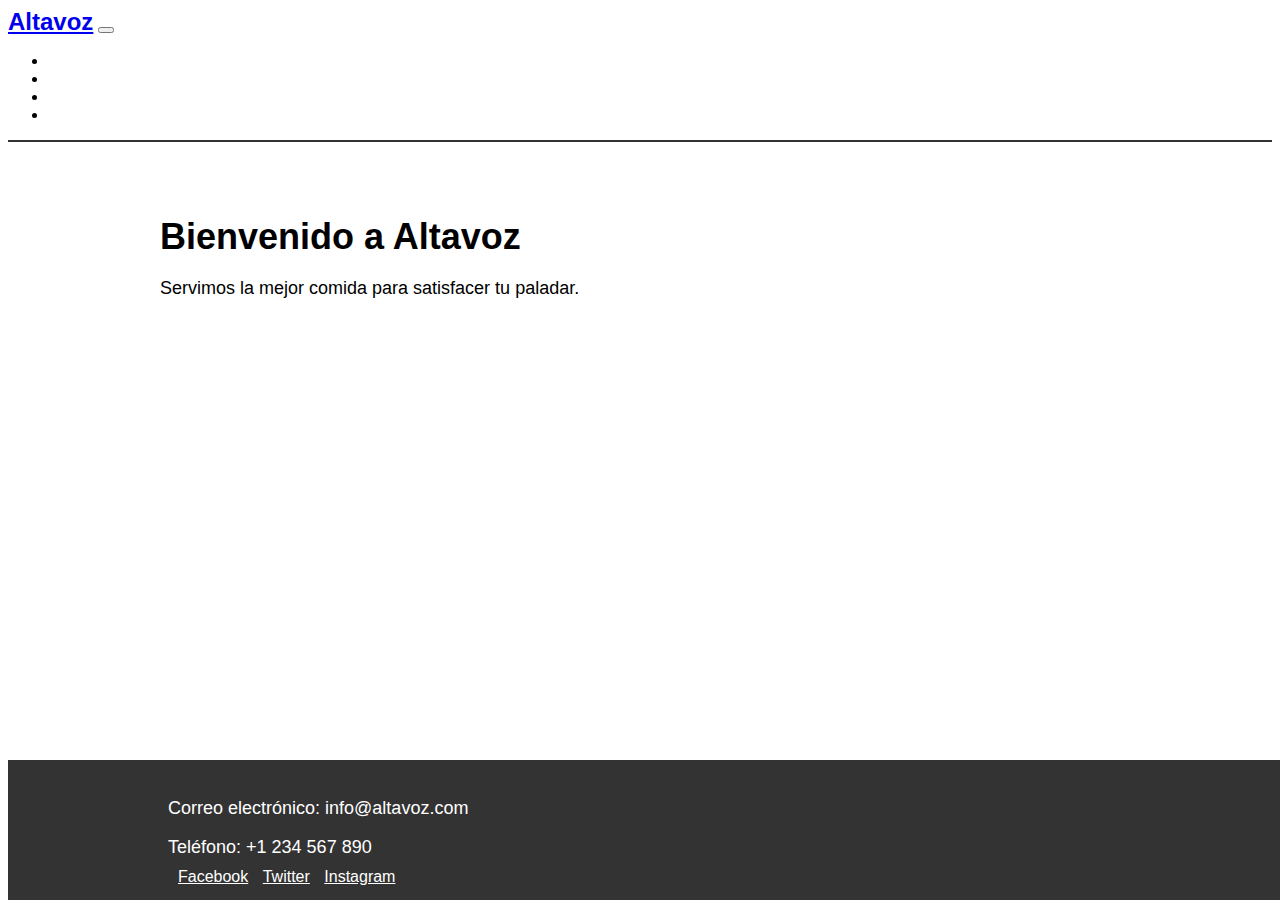
==== index.html @ d316e953 "avance" ====
<!DOCTYPE html>
<html lang="es">
<head>
    <meta charset="UTF-8">
    <meta name="viewport" content="width=device-width, initial-scale=1.0">
    <title>Altavoz - Inicio</title>
    <link href="https://cdn.jsdelivr.net/npm/bootstrap@5.2.0-beta1/dist/css/bootstrap.min.css" rel="stylesheet" integrity="sha384-0evHe/X+R7YkIZDRvuzKMRqM+OrBnVFBL6DOitfPri4tjfHxaWutUpFmBp4vmVor" crossorigin="anonymous">
    <link rel="stylesheet" href="styles.css">
</head>
<body>
    <header>
        <nav class="navbar navbar-expand-lg navbar-dark bg-dark">
            <div class="container-fluid">
                <a class="navbar-brand" href="#">Altavoz</a>
                <button class="navbar-toggler" type="button" data-bs-toggle="collapse" data-bs-target="#navbarNav" aria-controls="navbarNav" aria-expanded="false" aria-label="Toggle navigation">
                    <span class="navbar-toggler-icon"></span>
                </button>
                <div class="collapse navbar-collapse" id="navbarNav">
                    <ul class="navbar-nav">
                        <li class="nav-item">
                            <a class="nav-link active" aria-current="page" href="index.html">Inicio</a>
                        </li>
                        <li class="nav-item">
                            <a class="nav-link" href="about.html">Acerca de</a>
                        </li>
                        <li class="nav-item">
                            <a class="nav-link" href="services.html">Servicios</a>
                        </li>
                        <li class="nav-item">
                            <a class="nav-link" href="contact.html">Contacto</a>
                        </li>
                    </ul>
                </div>
            </div>
        </nav>
    </header>
    <section class="main-section">
        <div class="container">
            <h1>Bienvenido a Altavoz</h1>
            <p>Servimos la mejor comida para satisfacer tu paladar.</p>
            <!-- Aquí puedes agregar imágenes y contenido adicional -->
        </div>
    </section>
</body>

<footer class="bg-dark text-white py-4">
        <div class="container">
            <div class="row">
                <div class="col-md-6">
                    <div class="contact-info">
                        <p>Correo electrónico: info@altavoz.com</p>
                        <p>Teléfono: +1 234 567 890</p>
                    </div>
                </div>
                <div class="col-md-6">
                    <div class="social-links text-end">
                        <a href="#" class="text-white">Facebook</a>
                        <a href="#" class="text-white">Twitter</a>
                        <a href="#" class="text-white">Instagram</a>
                    </div>
                </div>
            </div>
        </div>
</footer>

    <!-- Bootstrap JS y Popper.js (opcional) -->
    <script src="https://cdn.jsdelivr.net/npm/@popperjs/core@2.11.6/dist/umd/popper.min.js" integrity="sha384-jOaV84r+wR+Fz2l87T7L+FmsG0L8fyCZZ81bSg8PpiRQ3b+eHclJxDizLw3SfmfO" crossorigin="anonymous"></script>
    <script src="https://cdn.jsdelivr.net/npm/bootstrap@5.2.0-beta1/dist/js/bootstrap.min.js" integrity="sha384-5kNvuO8jODXyFWqsT0jrvxLhV6pfDxpl5jkAzmbTA6qK+6jrHIbcL/vw7EKELwl5" crossorigin="anonymous"></script>

</html>
---- styles.css ----
/* Estilos generales */
html {
    position: relative;
    min-height: 100%;
}
body {
    margin-bottom: 100px; /* Altura del footer */
    font-family: Arial, sans-serif;
}

.container {
    max-width: 960px;
    margin: 0 auto;
}

/* Estilos para la barra de navegación */

.navbar {
    border-bottom: 2px solid #333;
}

.navbar-brand {
    font-size: 24px;
    font-weight: bold;
}

.navbar-nav .nav-link {
    color: #fff;
}

.navbar-nav .nav-link:hover {
    color: #ccc;
}

/* Estilos para la sección principal */

.main-section {
    padding: 50px 0;
    background-color: #fff;
}

.container h1 {
    font-size: 36px;
    margin-bottom: 20px;
}

.container p {
    font-size: 18px;
}

/* Estilos para el pie de página */

footer {
    background-color: #333;
    color: #fff;
    padding: 20px 0;
    position: absolute;
    bottom: 0;
    width: 100%;
    height: 100px; /* Altura del footer */
}

.contact-info p {
    margin-bottom: 10px;
}

.social-links a {
    color: #fff;
    margin-left: 10px;
}
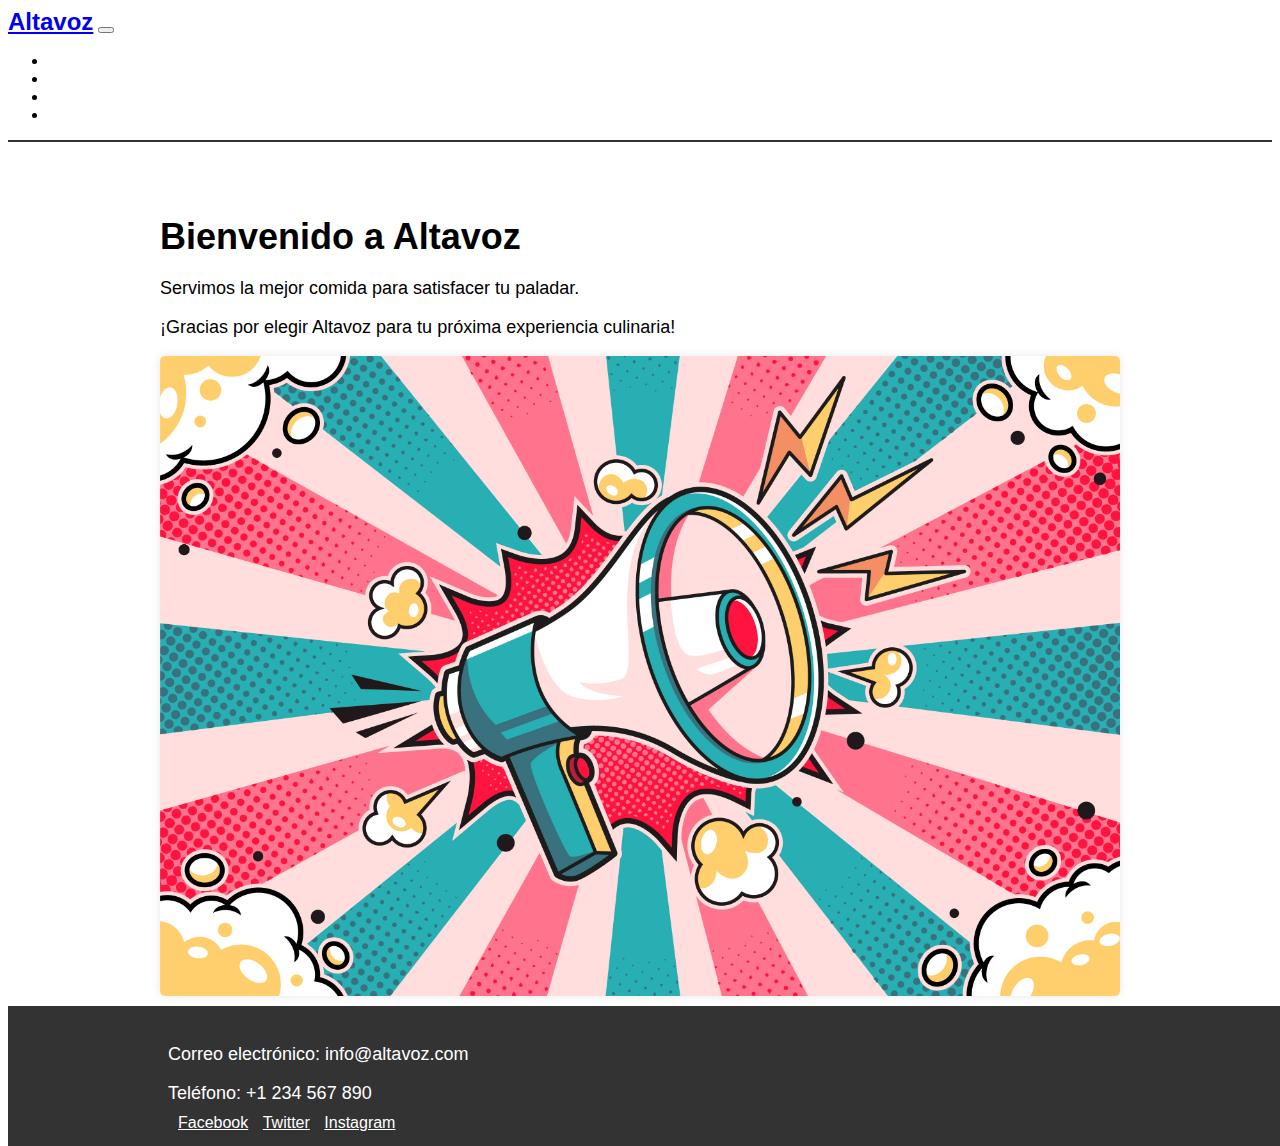
==== commit 5f559095: "imagenes" ====
--- a/index.html
+++ b/index.html
@@ -36,9 +36,16 @@
     </header>
     <section class="main-section">
         <div class="container">
-            <h1>Bienvenido a Altavoz</h1>
-            <p>Servimos la mejor comida para satisfacer tu paladar.</p>
-            <!-- Aquí puedes agregar imágenes y contenido adicional -->
+            <div class="row">
+                <div class="col-md-6">
+                    <h1>Bienvenido a Altavoz</h1>
+                    <p>Servimos la mejor comida para satisfacer tu paladar.</p>
+                    <p>¡Gracias por elegir Altavoz para tu próxima experiencia culinaria!</p>
+                </div>
+                <div class="col-md-6">
+                    <img src="img/altavoz.jpg" class="img-fluid" alt="Imagen de restaurante">
+                </div>
+            </div>
         </div>
     </section>
 </body>
--- a/styles.css
+++ b/styles.css
@@ -38,7 +38,14 @@
     padding: 50px 0;
     background-color: #fff;
 }
-
+.main-section img {
+    max-width: 100%;
+    height: auto;
+    display: block;
+    margin: 0 auto;
+    border-radius: 5px;
+    box-shadow: 0px 0px 10px rgba(0, 0, 0, 0.1); /* Sombra suave */
+}
 .container h1 {
     font-size: 36px;
     margin-bottom: 20px;
